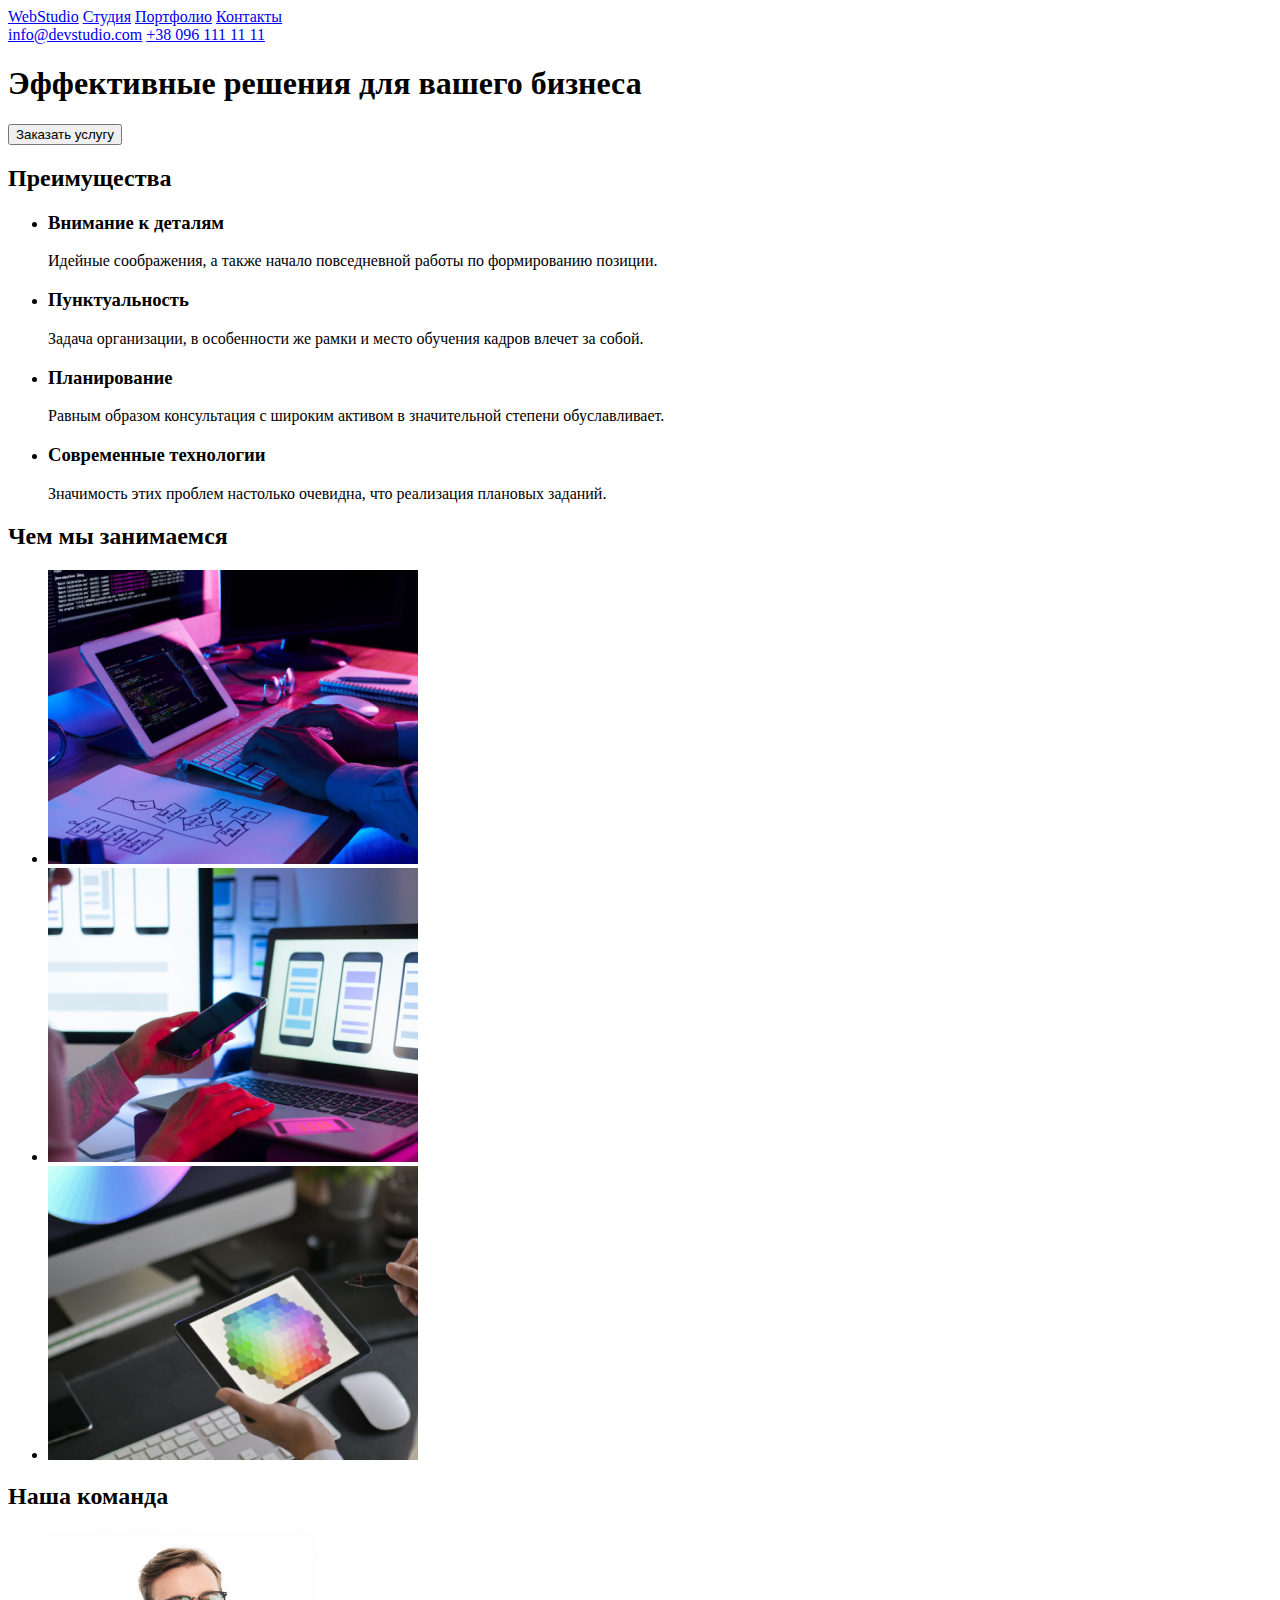
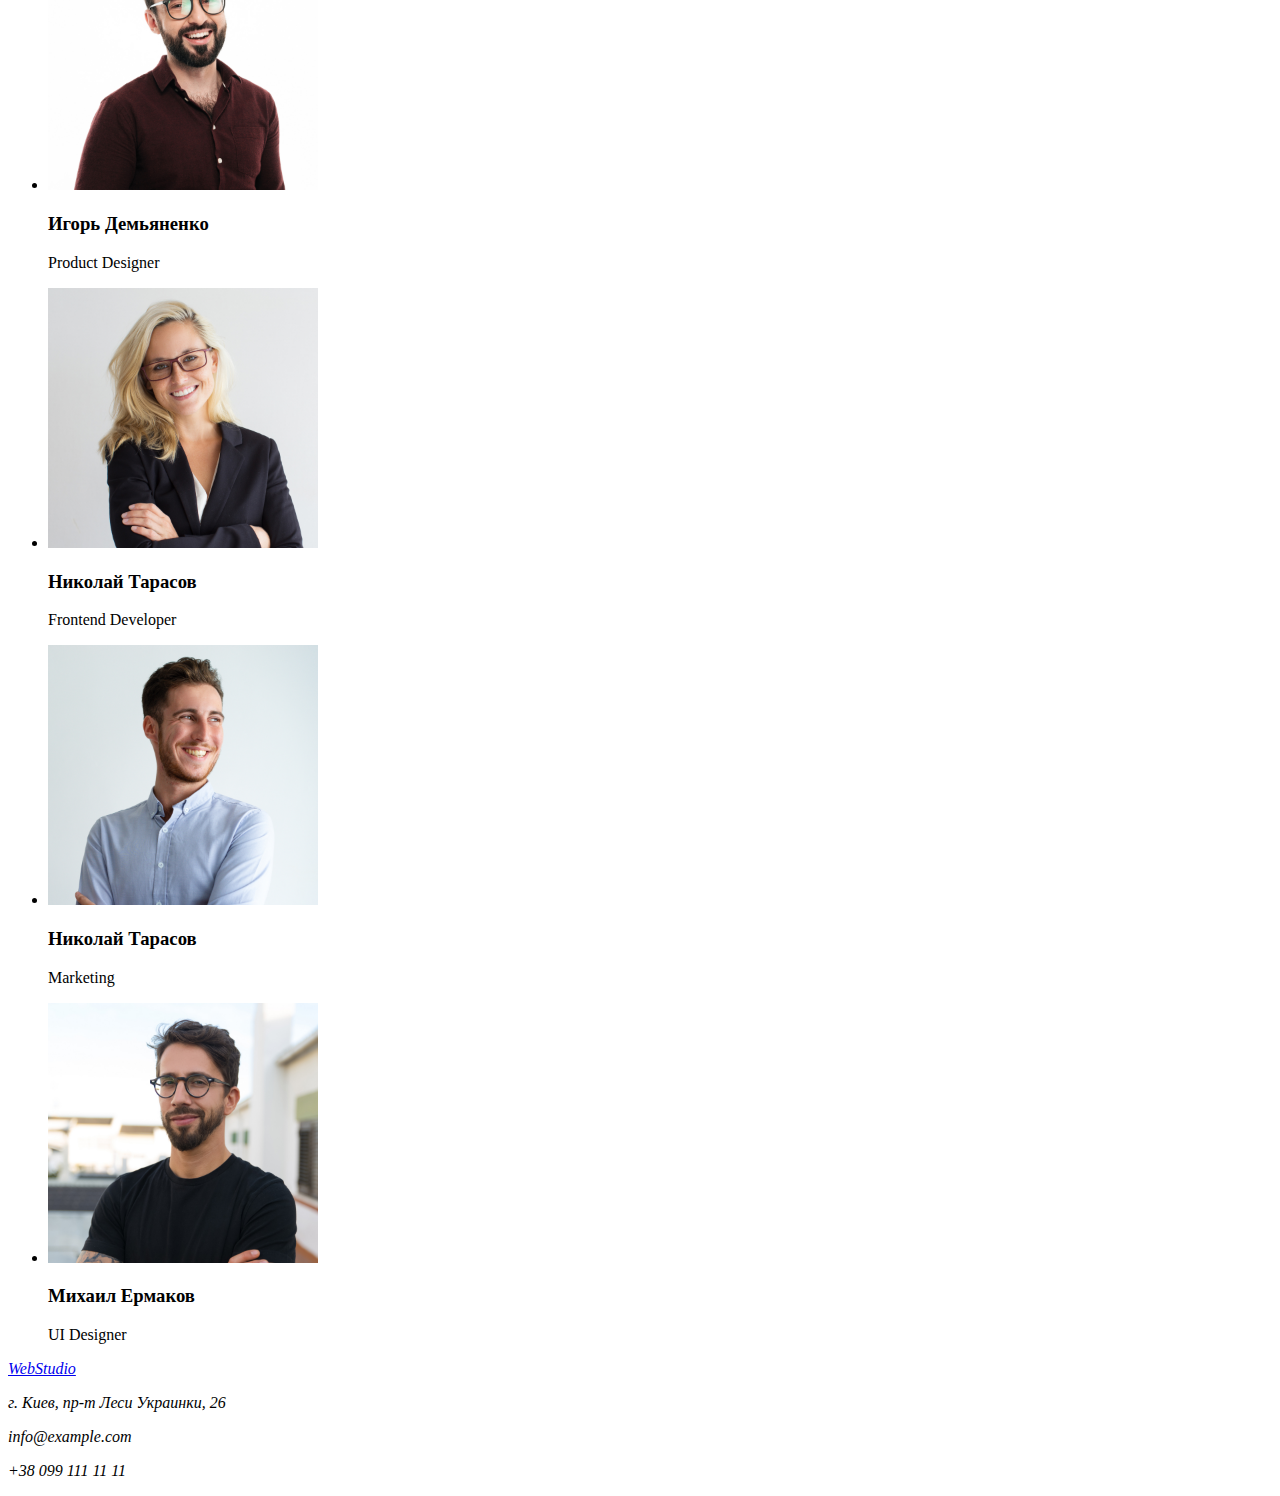
==== index.html @ b5eb221c "Вся домашняя работа №1" ====
<!DOCTYPE html>
<html lang="ru">
<head>
    <meta charset="UTF-8">
    <meta http-equiv="X-UA-Compatible" content="IE=edge">
    <meta name="viewport" content="width=device-width, initial-scale=1.0">
    <title>Document</title>
</head>
<body>
    <header>
        <nav>
            <a href="./index.html">WebStudio</a>
            <a href="./studio.html">Студия</a>
            <a href="./portfolio.html">Портфолио</a>
            <a href="./contacts.html">Контакты</a>
        </nav>
            <a href="mailto:info@devstudio.com">info@devstudio.com</a>
            <a href="tel:+380961111111">+38 096 111 11 11</a>
    </header>
    <main>

        <!-- Hero -->
        <section>
            <h1>Эффективные решения для вашего бизнеса</h1>
            
            <button type="button">Заказать услугу</button>
        </section>

        <!-- Advantages -->
        <section>
            <h2>Преимущества</h2>
            <ul>
                <li>
                    <h3>Внимание к деталям</h3>
                    <p>Идейные соображения, а также начало повседневной работы по формированию позиции.</p>
                </li>
                <li>
                    <h3>Пунктуальность</h3>
                    <p>Задача организации, в особенности же рамки и место обучения кадров влечет за собой.</p>
                </li>
                <li>
                    <h3>Планирование</h3>
                    <p>Равным образом консультация с широким активом в значительной степени обуславливает.</p>
                </li>
                <li>
                    <h3>Современные технологии</h3>
                    <p>Значимость этих проблем настолько очевидна, что реализация плановых заданий.</p>
                </li>
            </ul>
        </section>

        <!-- Works -->
        <section>
            <h2>Чем мы занимаемся</h2>
            <ul>
                <li>
                    <img src="./images/box-1.jpg" alt="Програмирование" width="370" height="294">
                </li>
                <li>
                    <img src="./images/box-2.jpg" alt="Дизайн" width="370" height="294">
                </li>
                <li>
                    <img src="./images/box-3.jpg" alt="Графика" width="370" height="294">
                </li>
            </ul>
        </section>

        <!-- Team -->
        <section>
            <h2>Наша команда</h2>
            <ul>
                <li>
                    <img src="./images/team-card-1.jpg" alt="Игорь Демьяненко" width="270" height="260">
                    <h3>Игорь Демьяненко</h3>
                    <p>Product Designer</p>
                </li>
                <li>
                    <img src="./images/team-card-2.jpg" alt="Ольга Репина" width="270" height="260">
                    <h3>Николай Тарасов</h3>
                    <p>Frontend Developer</p>
                </li>
                <li>
                    <img src="./images/team-card-3.jpg" alt="Николай Тарасов" width="270" height="260">
                    <h3>Николай Тарасов</h3>
                    <p>Marketing</p>
                </li>
                <li>
                    <img src="./images/team-card-4.jpg" alt="Михаил Ермаков" width="270" height="260">
                    <h3>Михаил Ермаков</h3>
                    <p>UI Designer</p>
                </li>
            </ul>
        </section>
    </main>
    <footer>
        <address>
            <a href="./index.html">WebStudio</a>
            <p>г. Киев, пр-т Леси Украинки, 26</p>
            <p>info@example.com</p>
            <p>+38 099 111 11 11</p>
        </address>
    </footer>
</body>
</html>
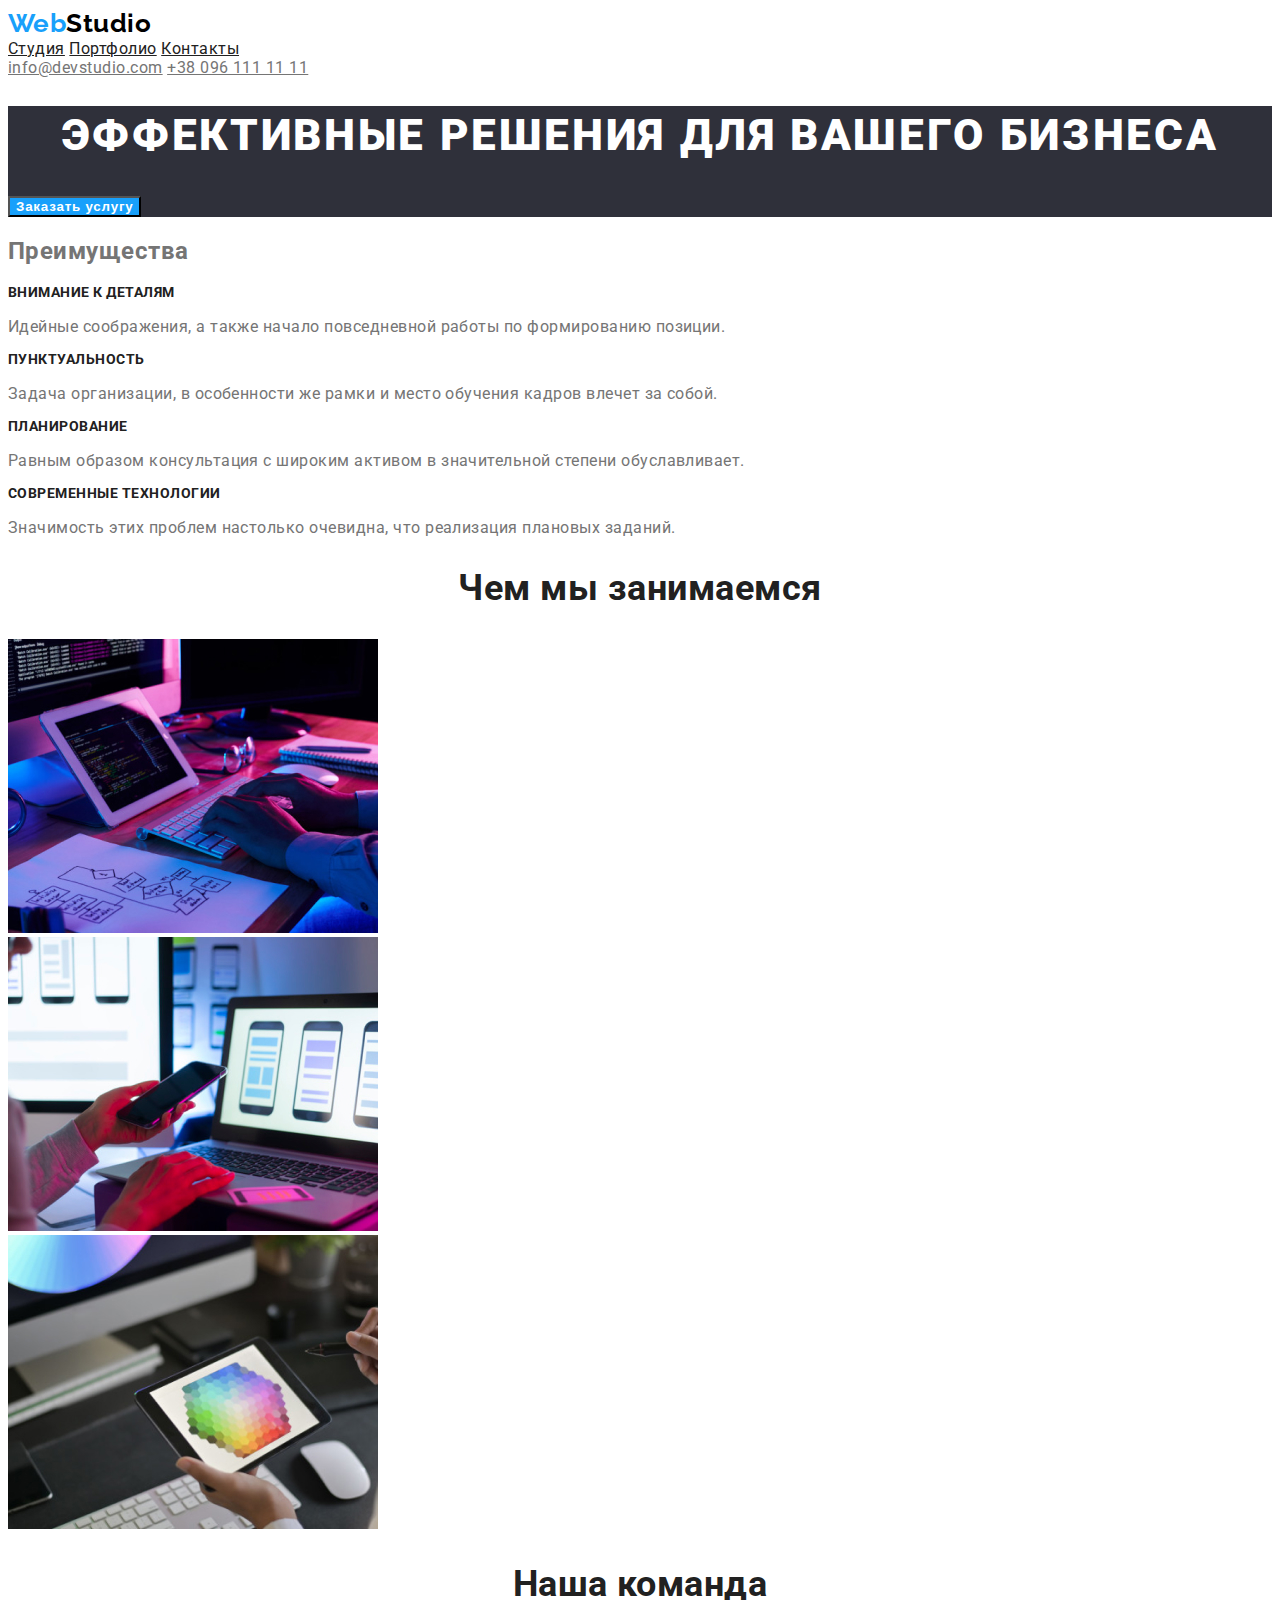
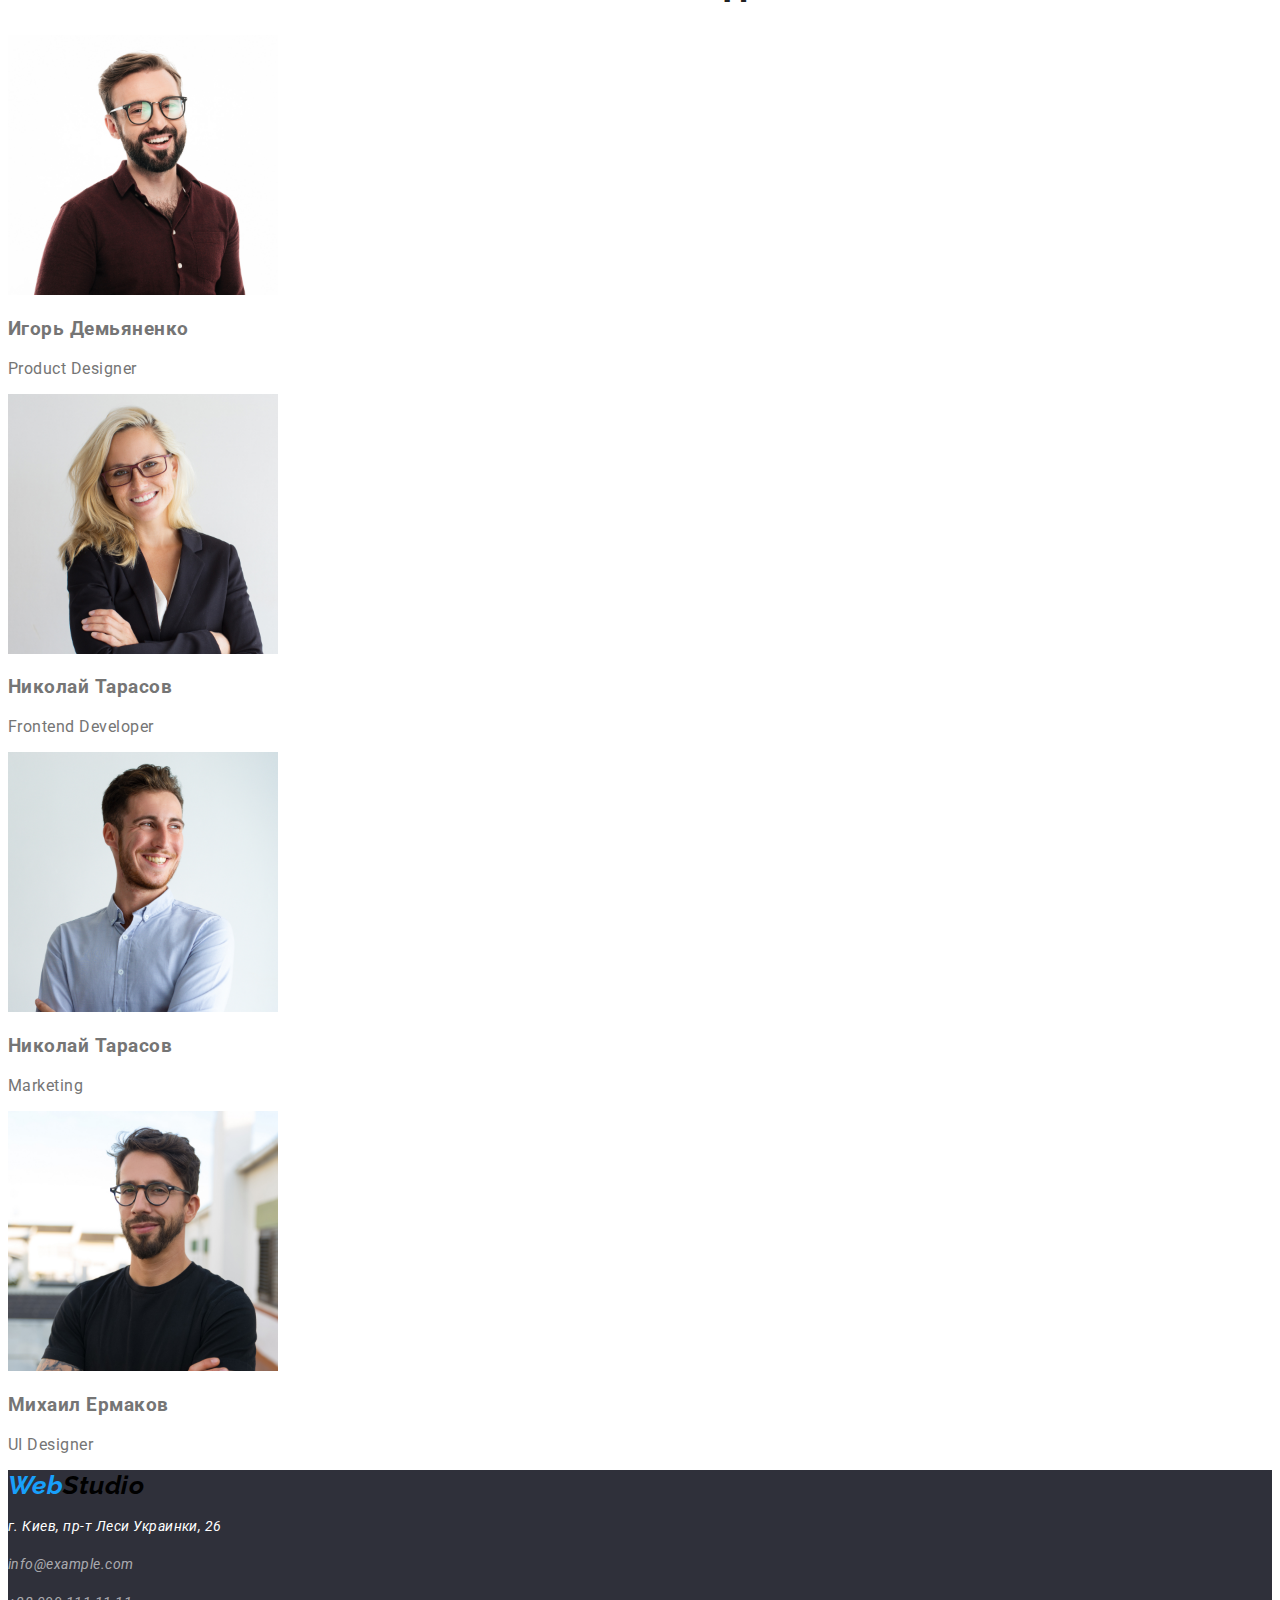
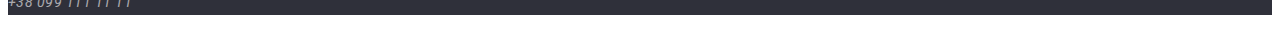
==== commit e8338fc2: "Добавлені виправлення" ====
--- a/index.html
+++ b/index.html
@@ -5,29 +5,34 @@
     <meta http-equiv="X-UA-Compatible" content="IE=edge">
     <meta name="viewport" content="width=device-width, initial-scale=1.0">
     <title>Document</title>
+    <link href="https://fonts.googleapis.com/css2?family=Raleway:wght@700&family=Roboto:wght@400;500;700;900&display=swap"
+        rel="stylesheet">
+    <link rel="stylesheet" href="./css/styles.css"/>
 </head>
 <body>
     <header>
+            <a href="./index.html" class="logo">
+                <span class="logo-begin">Web</span><span class="logo-end">Studio</span>
+            </a>
         <nav>
-            <a href="./index.html">WebStudio</a>
-            <a href="./studio.html">Студия</a>
-            <a href="./portfolio.html">Портфолио</a>
-            <a href="./contacts.html">Контакты</a>
+            <a href="./studio.html" class="menu">Студия</a>
+            <a href="./portfolio.html" class="menu">Портфолио</a>
+            <a href="./contacts.html" class="menu">Контакты</a>
         </nav>
-            <a href="mailto:info@devstudio.com">info@devstudio.com</a>
-            <a href="tel:+380961111111">+38 096 111 11 11</a>
+            <a href="mailto:info@devstudio.com" class="menu">info@devstudio.com</a>
+            <a href="tel:+380961111111" class="menu">+38 096 111 11 11</a>
     </header>
     <main>
 
         <!-- Hero -->
-        <section>
-            <h1>Эффективные решения для вашего бизнеса</h1>
+        <section class="hero">
+            <h1 class="hero-title">Эффективные решения для вашего бизнеса</h1>
             
-            <button type="button">Заказать услугу</button>
+            <button type="button" class="hero-button">Заказать услугу</button>
         </section>
 
-        <!-- Advantages -->
-        <section>
+        <!-- Skills -->
+        <section class="skills">
             <h2>Преимущества</h2>
             <ul>
                 <li>
@@ -50,54 +55,70 @@
         </section>
 
         <!-- Works -->
-        <section>
+        <section class="works">
             <h2>Чем мы занимаемся</h2>
             <ul>
                 <li>
-                    <img src="./images/box-1.jpg" alt="Програмирование" width="370" height="294">
+                    <a href="./">
+                        <img src="./images/box-1.jpg" alt="Програмирование" width="370" height="294">
+                    </a>
                 </li>
                 <li>
-                    <img src="./images/box-2.jpg" alt="Дизайн" width="370" height="294">
+                    <a href="./"></a>
+                        <img src="./images/box-2.jpg" alt="Дизайн" width="370" height="294">
+                    </a>
                 </li>
                 <li>
-                    <img src="./images/box-3.jpg" alt="Графика" width="370" height="294">
+                    <a href="./"></a>
+                        <img src="./images/box-3.jpg" alt="Графика" width="370" height="294">
+                    </a>
                 </li>
             </ul>
         </section>
 
         <!-- Team -->
-        <section>
+        <section class="team">
             <h2>Наша команда</h2>
             <ul>
                 <li>
+                    <a href="./"></a>
                     <img src="./images/team-card-1.jpg" alt="Игорь Демьяненко" width="270" height="260">
                     <h3>Игорь Демьяненко</h3>
                     <p>Product Designer</p>
+                    </a>
                 </li>
                 <li>
+                    <a href="./"></a>
                     <img src="./images/team-card-2.jpg" alt="Ольга Репина" width="270" height="260">
                     <h3>Николай Тарасов</h3>
                     <p>Frontend Developer</p>
+                    </a>
                 </li>
                 <li>
+                    <a href="./"></a>
                     <img src="./images/team-card-3.jpg" alt="Николай Тарасов" width="270" height="260">
                     <h3>Николай Тарасов</h3>
                     <p>Marketing</p>
+                    </a>
                 </li>
                 <li>
+                    <a href="./"></a>
                     <img src="./images/team-card-4.jpg" alt="Михаил Ермаков" width="270" height="260">
                     <h3>Михаил Ермаков</h3>
                     <p>UI Designer</p>
+                    </a>
                 </li>
             </ul>
         </section>
     </main>
     <footer>
-        <address>
-            <a href="./index.html">WebStudio</a>
-            <p>г. Киев, пр-т Леси Украинки, 26</p>
-            <p>info@example.com</p>
-            <p>+38 099 111 11 11</p>
+        <address class="address">
+            <a href="./index.html" class="logo">
+                <span class="logo-begin">Web</span><span class="logo-end">Studio</span>
+            </a>
+            <p class="address-city">г. Киев, пр-т Леси Украинки, 26</p>
+            <p class="address-text">info@example.com</p>
+            <p class="address-text">+38 099 111 11 11</p>
         </address>
     </footer>
 </body>
--- a/css/styles.css
+++ b/css/styles.css
@@ -0,0 +1,147 @@
+/* цвет основного фона #FFFFFF */
+/* цвет фона Hero и Футера: #2F303A */
+/* цвет дополнительного фона #F5F4FA */
+/* цвет текста заголовков #212121 */
+/* цвет основного текста #757575 */
+/* акцент #18A0FB */
+/* цвет текста белый #FFFFFF */
+
+
+:root {
+    --primary-bg-color: #FFFFFF;
+    --hero-bg-color: #2F303A;
+    --add-bg-color: #F5F4FA;
+    --title-color: #212121;
+    --text-color: #757575;
+    --accent-color: #18A0FB;
+    --text-white: #FFFFFF;
+    --text-black: #000000;
+}
+
+body {
+  background-color: var(--primary-bg-color);
+  font-family: Roboto, sans-serif;
+  color: var(--text-color);
+  font-size: 16px;
+  line-height: 1.19;
+  letter-spacing: 0.03em;
+}
+
+li {
+  list-style-type: none
+}
+
+ul {
+  padding-left: 0;
+}
+
+/* Оформление шапки */
+.logo {
+  font-family: Raleway, sans-serif;
+  font-weight: bold;
+  font-size: 26px;
+  text-decoration: none;
+}
+
+.logo-begin {
+  color: var(--accent-color);
+}
+
+.logo-end {
+  color: var(--text-black);
+}
+
+nav>.menu {
+  color: var(--title-color);
+}
+
+.menu {
+  color: var(--text-color);
+}
+
+.menu:hover, .menu:focus {
+  color: var(--accent-color);
+}
+
+/* Оформление Hero */
+
+.hero {
+  background-color: var(--hero-bg-color);
+}
+
+.hero-title {
+  color: var(--text-white);
+  font-weight: 900;
+  font-size: 44px;
+  line-height: 1.36;
+  text-align: center;
+  letter-spacing: 0.06em;
+  text-transform: uppercase;
+}
+
+.hero-button {
+  background-color: var(--accent-color);
+  color: var(--text-white);
+  font-weight: 700;
+  display: flex;
+  align-items: center;
+  text-align: center;
+  letter-spacing: 0.06em;
+  cursor: pointer;
+}
+
+/* Оформление Skills */
+
+.skills h3 {
+  color: var(--title-color);
+  font-weight: 700;
+  font-size: 14px;
+  line-height: 1.14;
+  text-transform: uppercase;
+}
+
+.skills > p {
+  font-size: 14px;
+  line-height: 1.71;
+}
+
+/* Оформление Works+Team */
+
+.works h2, .team h2 {
+  color: var(--title-color);
+  font-weight: 700;
+  font-size: 36px;
+  line-height: 1.17;
+  text-align: center;
+}
+
+.team > h3 {
+  color: var(--title-color);
+  font-weight: 500;
+  text-align: center;
+  text-shadow: 0px 4px 4px rgba(0, 0, 0, 0.25);
+}
+
+.team > p {
+  text-align: center;
+}
+
+/* Оформление address */
+
+footer {
+  background-color: var(--hero-bg-color);
+}
+
+.address > p {
+  font-size: 14px;
+  line-height: 1.71;
+  font-style: inherit;
+}
+
+.address-city {
+  color: var(--text-white);
+}
+
+.address-text {
+  color: rgba(255, 255, 255, 0.6);
+}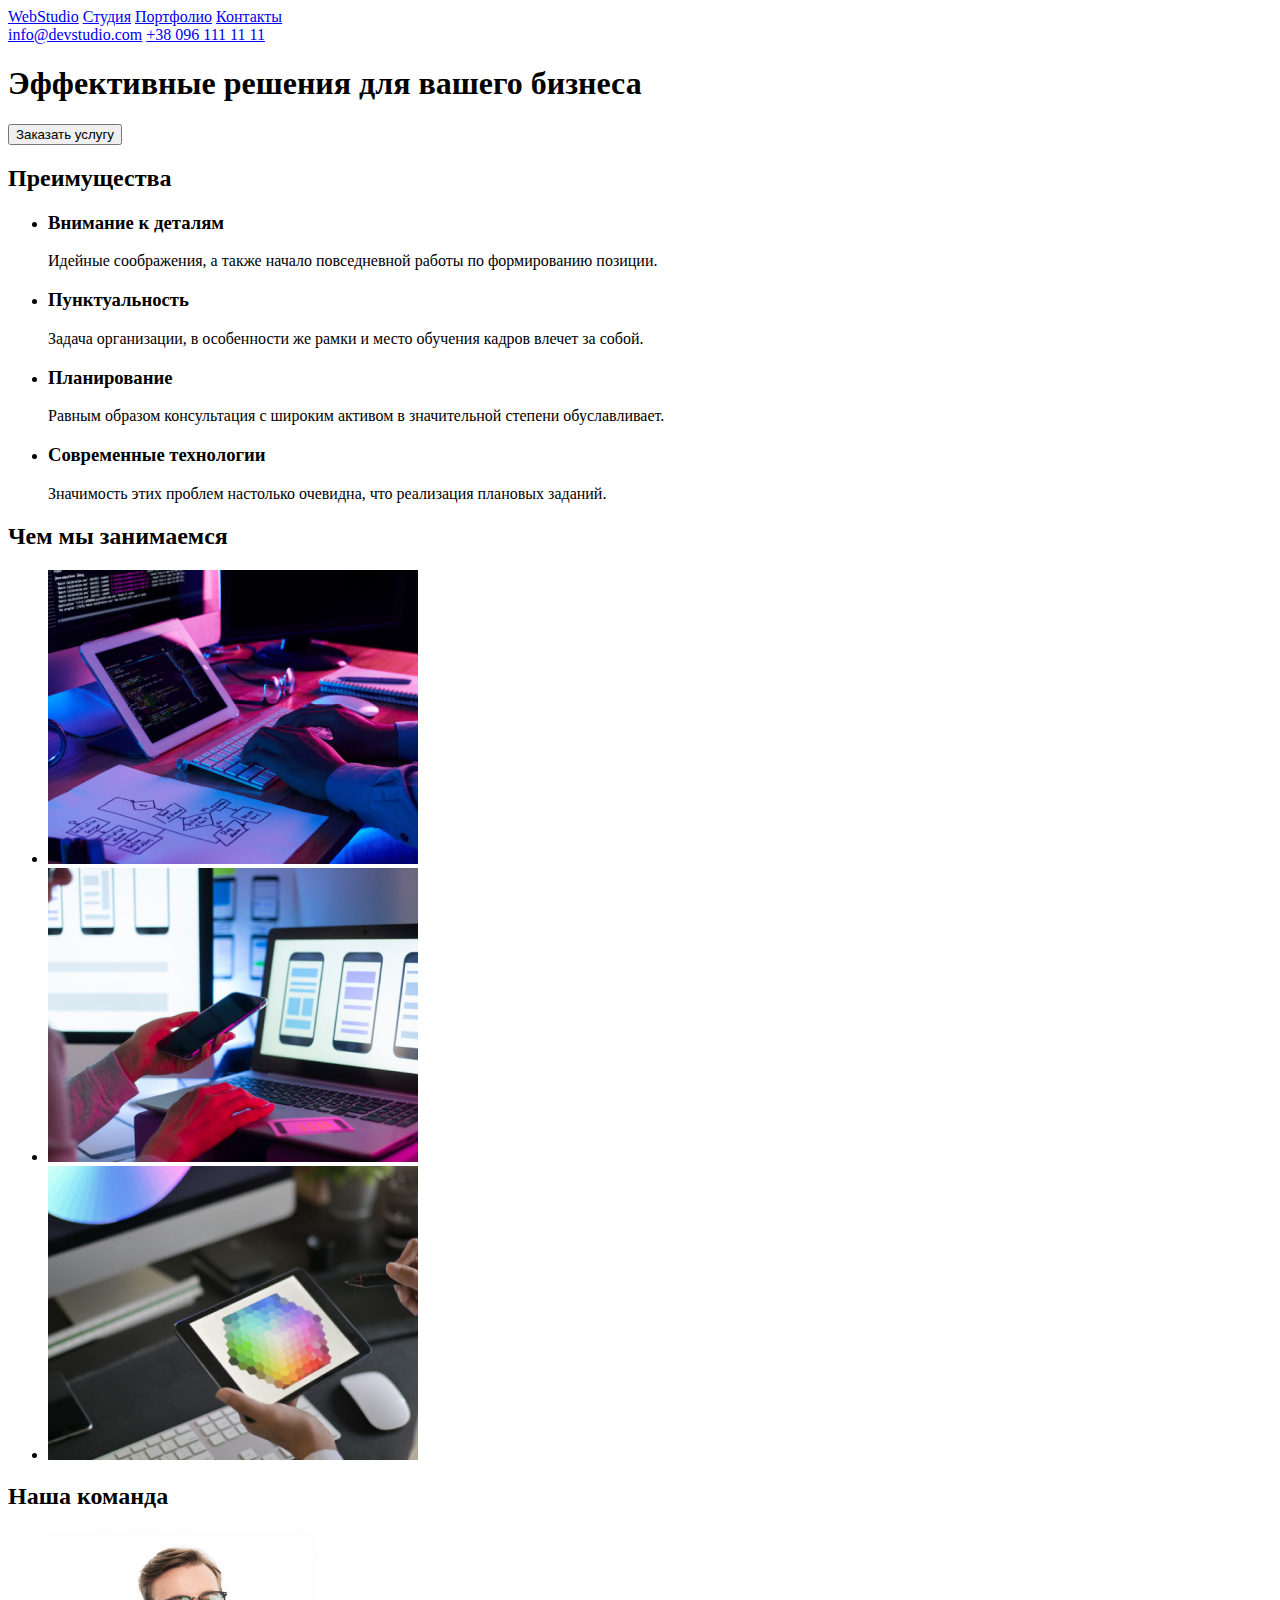
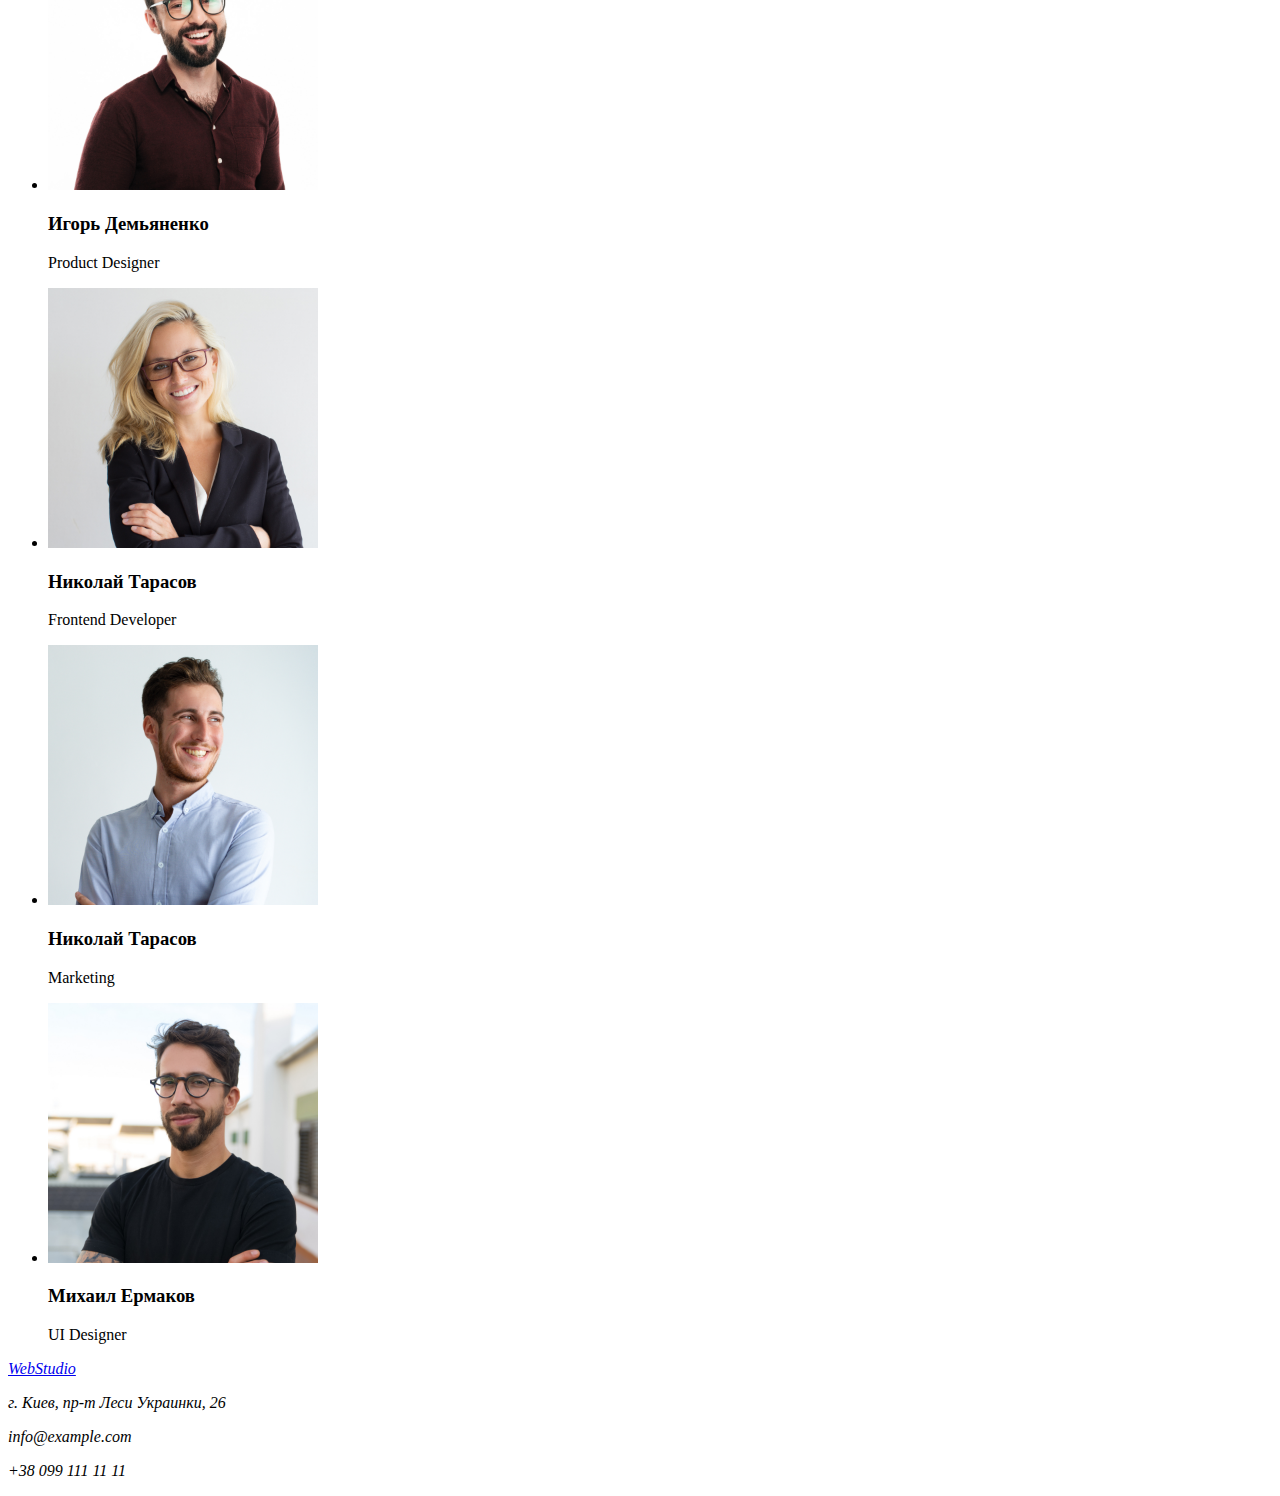
==== commit aeb8b0ad: "Виправлені картинки-посилання" ====
--- a/index.html
+++ b/index.html
@@ -5,34 +5,29 @@
     <meta http-equiv="X-UA-Compatible" content="IE=edge">
     <meta name="viewport" content="width=device-width, initial-scale=1.0">
     <title>Document</title>
-    <link href="https://fonts.googleapis.com/css2?family=Raleway:wght@700&family=Roboto:wght@400;500;700;900&display=swap"
-        rel="stylesheet">
-    <link rel="stylesheet" href="./css/styles.css"/>
 </head>
 <body>
     <header>
-            <a href="./index.html" class="logo">
-                <span class="logo-begin">Web</span><span class="logo-end">Studio</span>
-            </a>
         <nav>
-            <a href="./studio.html" class="menu">Студия</a>
-            <a href="./portfolio.html" class="menu">Портфолио</a>
-            <a href="./contacts.html" class="menu">Контакты</a>
+            <a href="./index.html">WebStudio</a>
+            <a href="./studio.html">Студия</a>
+            <a href="./portfolio.html">Портфолио</a>
+            <a href="./contacts.html">Контакты</a>
         </nav>
-            <a href="mailto:info@devstudio.com" class="menu">info@devstudio.com</a>
-            <a href="tel:+380961111111" class="menu">+38 096 111 11 11</a>
+            <a href="mailto:info@devstudio.com">info@devstudio.com</a>
+            <a href="tel:+380961111111">+38 096 111 11 11</a>
     </header>
     <main>
 
         <!-- Hero -->
-        <section class="hero">
-            <h1 class="hero-title">Эффективные решения для вашего бизнеса</h1>
+        <section>
+            <h1>Эффективные решения для вашего бизнеса</h1>
             
-            <button type="button" class="hero-button">Заказать услугу</button>
+            <button type="button">Заказать услугу</button>
         </section>
 
-        <!-- Skills -->
-        <section class="skills">
+        <!-- Advantages -->
+        <section>
             <h2>Преимущества</h2>
             <ul>
                 <li>
@@ -55,7 +50,7 @@
         </section>
 
         <!-- Works -->
-        <section class="works">
+        <section>
             <h2>Чем мы занимаемся</h2>
             <ul>
                 <li>
@@ -64,12 +59,12 @@
                     </a>
                 </li>
                 <li>
-                    <a href="./"></a>
+                    <a href="./">
                         <img src="./images/box-2.jpg" alt="Дизайн" width="370" height="294">
                     </a>
                 </li>
                 <li>
-                    <a href="./"></a>
+                    <a href="./">
                         <img src="./images/box-3.jpg" alt="Графика" width="370" height="294">
                     </a>
                 </li>
@@ -77,48 +72,38 @@
         </section>
 
         <!-- Team -->
-        <section class="team">
+        <section>
             <h2>Наша команда</h2>
             <ul>
                 <li>
-                    <a href="./"></a>
                     <img src="./images/team-card-1.jpg" alt="Игорь Демьяненко" width="270" height="260">
                     <h3>Игорь Демьяненко</h3>
                     <p>Product Designer</p>
-                    </a>
                 </li>
                 <li>
-                    <a href="./"></a>
                     <img src="./images/team-card-2.jpg" alt="Ольга Репина" width="270" height="260">
                     <h3>Николай Тарасов</h3>
                     <p>Frontend Developer</p>
-                    </a>
                 </li>
                 <li>
-                    <a href="./"></a>
                     <img src="./images/team-card-3.jpg" alt="Николай Тарасов" width="270" height="260">
                     <h3>Николай Тарасов</h3>
                     <p>Marketing</p>
-                    </a>
                 </li>
                 <li>
-                    <a href="./"></a>
                     <img src="./images/team-card-4.jpg" alt="Михаил Ермаков" width="270" height="260">
                     <h3>Михаил Ермаков</h3>
                     <p>UI Designer</p>
-                    </a>
                 </li>
             </ul>
         </section>
     </main>
     <footer>
-        <address class="address">
-            <a href="./index.html" class="logo">
-                <span class="logo-begin">Web</span><span class="logo-end">Studio</span>
-            </a>
-            <p class="address-city">г. Киев, пр-т Леси Украинки, 26</p>
-            <p class="address-text">info@example.com</p>
-            <p class="address-text">+38 099 111 11 11</p>
+        <address>
+            <a href="./index.html">WebStudio</a>
+            <p>г. Киев, пр-т Леси Украинки, 26</p>
+            <p>info@example.com</p>
+            <p>+38 099 111 11 11</p>
         </address>
     </footer>
 </body>
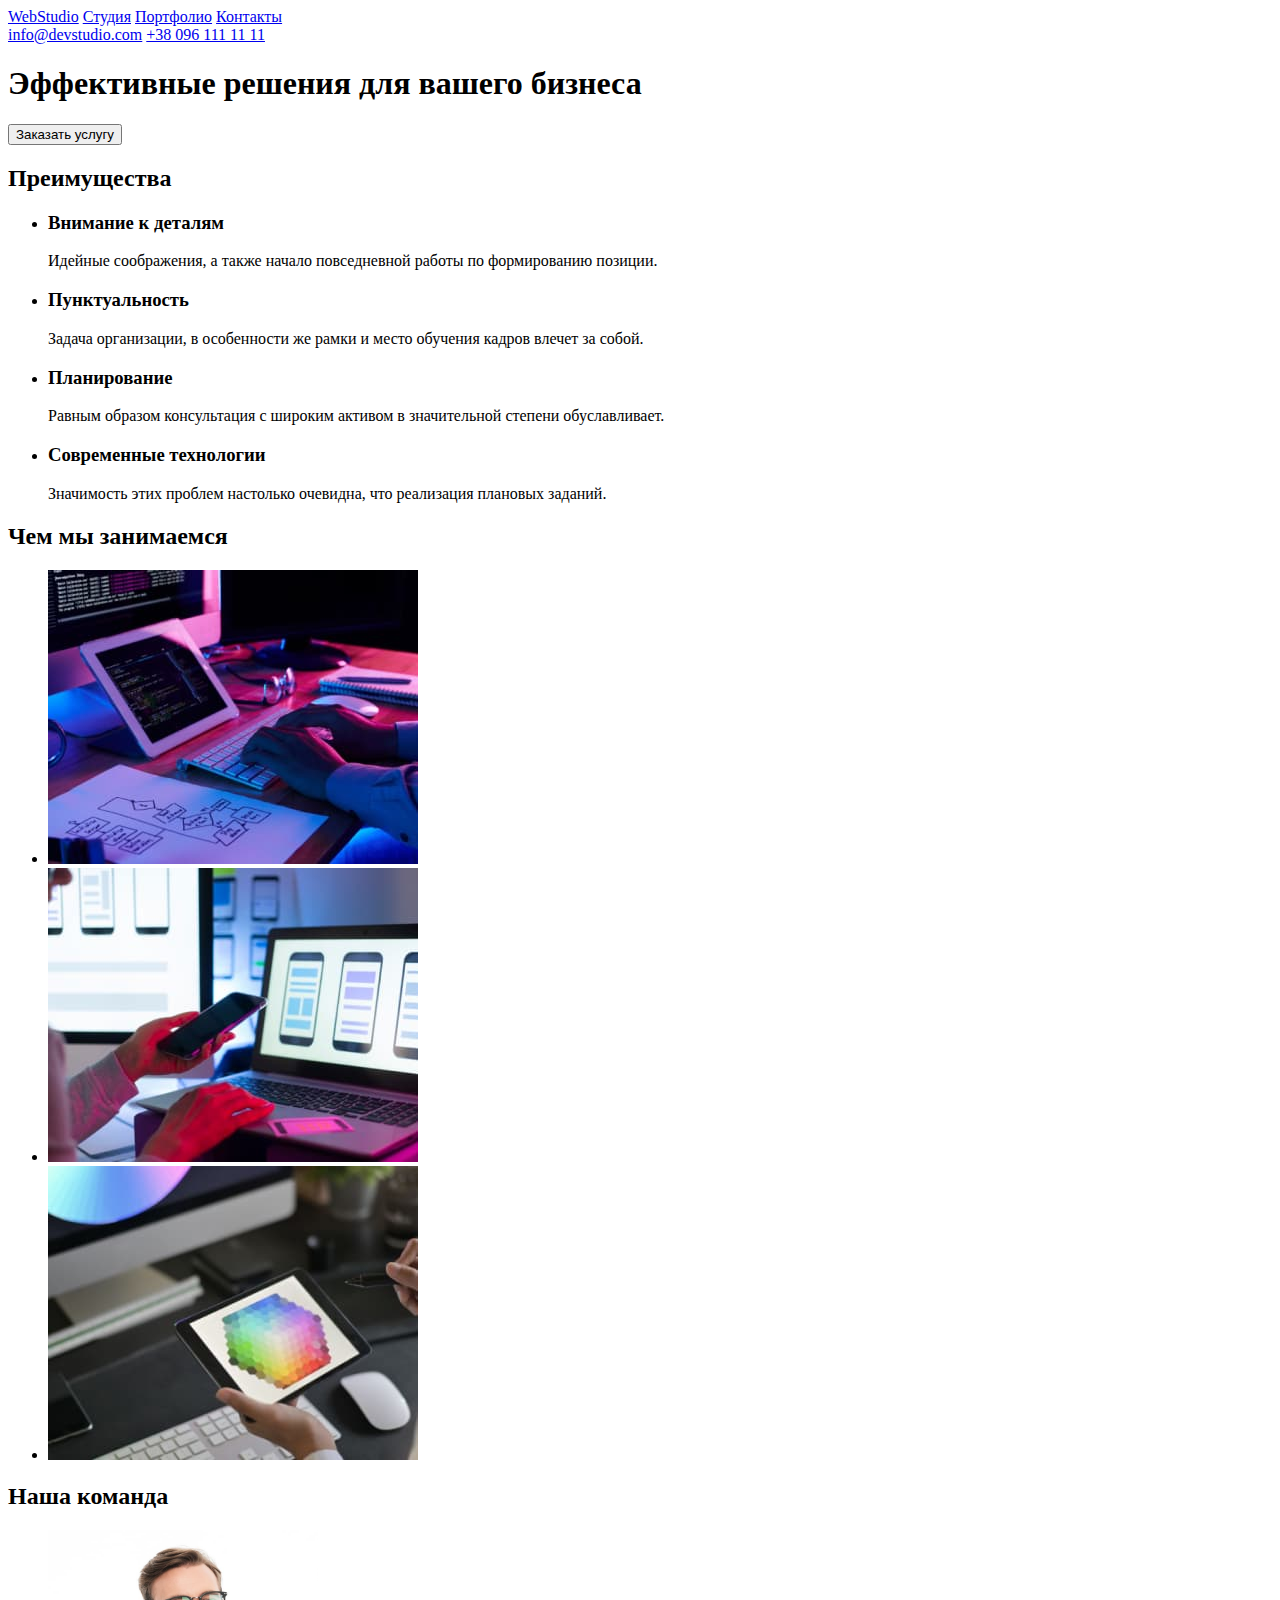
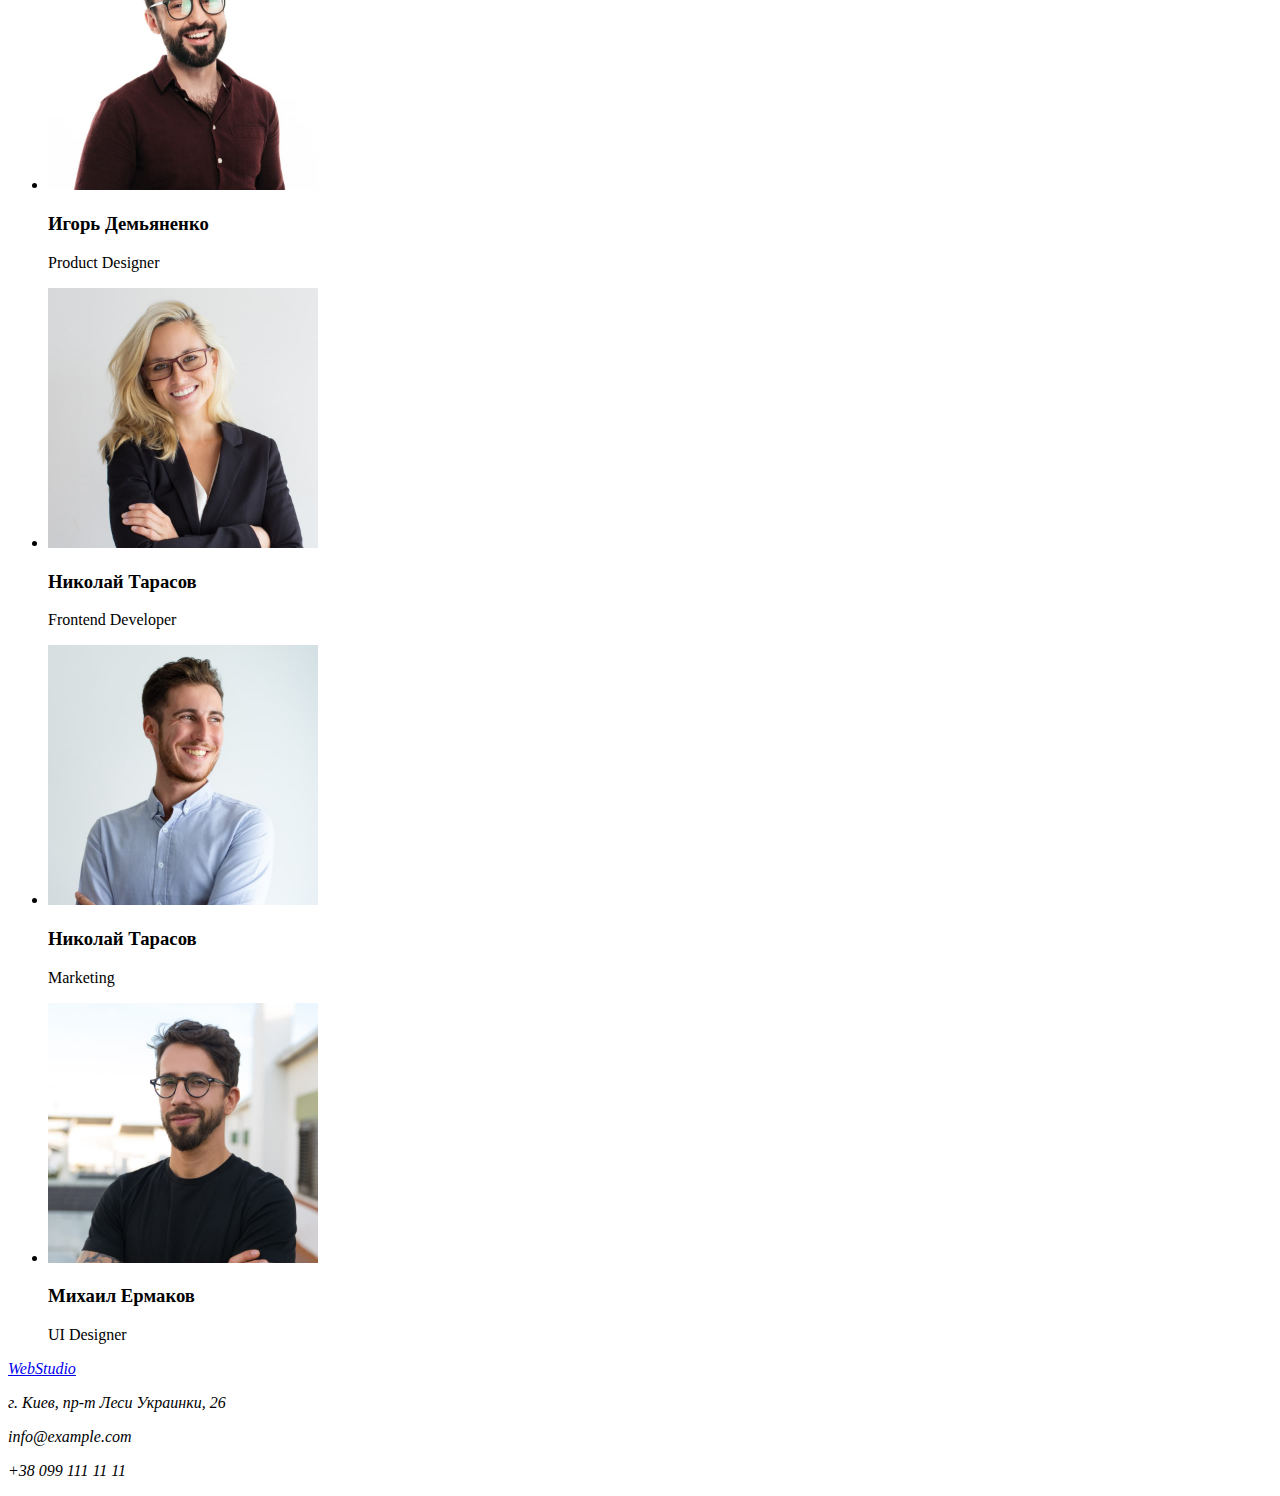
==== commit 4fc17e10: "Update index.html" ====
--- a/index.html
+++ b/index.html
@@ -1,11 +1,13 @@
 <!DOCTYPE html>
 <html lang="ru">
+
 <head>
     <meta charset="UTF-8">
     <meta http-equiv="X-UA-Compatible" content="IE=edge">
     <meta name="viewport" content="width=device-width, initial-scale=1.0">
-    <title>Document</title>
+    <title>Главная</title>
 </head>
+
 <body>
     <header>
         <nav>
@@ -14,15 +16,15 @@
             <a href="./portfolio.html">Портфолио</a>
             <a href="./contacts.html">Контакты</a>
         </nav>
-            <a href="mailto:info@devstudio.com">info@devstudio.com</a>
-            <a href="tel:+380961111111">+38 096 111 11 11</a>
+        <a href="mailto:info@devstudio.com">info@devstudio.com</a>
+        <a href="tel:+380961111111">+38 096 111 11 11</a>
     </header>
     <main>
 
         <!-- Hero -->
         <section>
             <h1>Эффективные решения для вашего бизнеса</h1>
-            
+
             <button type="button">Заказать услугу</button>
         </section>
 
@@ -54,19 +56,13 @@
             <h2>Чем мы занимаемся</h2>
             <ul>
                 <li>
-                    <a href="./">
-                        <img src="./images/box-1.jpg" alt="Програмирование" width="370" height="294">
-                    </a>
+                    <img src="./images/box-1.jpg" alt="Програмирование" width="370" height="294">
                 </li>
                 <li>
-                    <a href="./">
-                        <img src="./images/box-2.jpg" alt="Дизайн" width="370" height="294">
-                    </a>
+                    <img src="./images/box-2.jpg" alt="Дизайн" width="370" height="294">
                 </li>
                 <li>
-                    <a href="./">
-                        <img src="./images/box-3.jpg" alt="Графика" width="370" height="294">
-                    </a>
+                    <img src="./images/box-3.jpg" alt="Графика" width="370" height="294">
                 </li>
             </ul>
         </section>
@@ -107,4 +103,5 @@
         </address>
     </footer>
 </body>
+
 </html>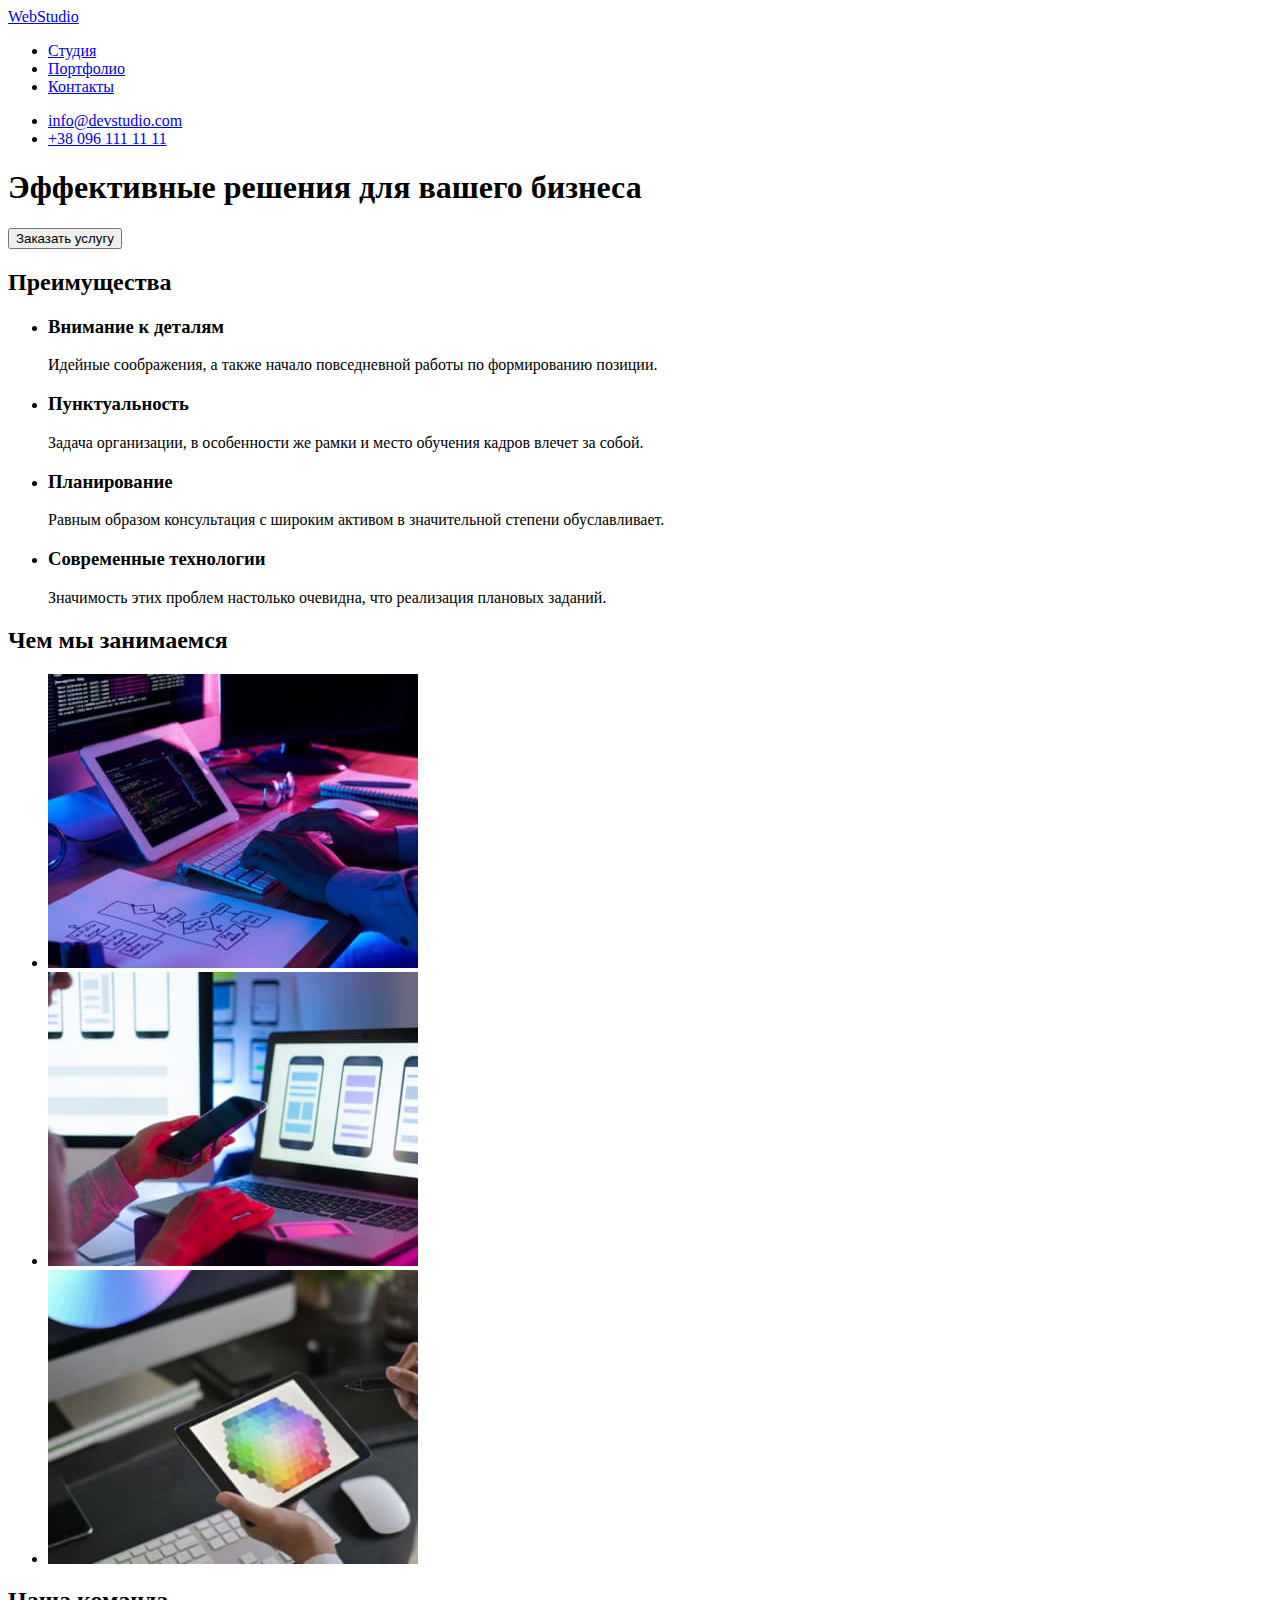
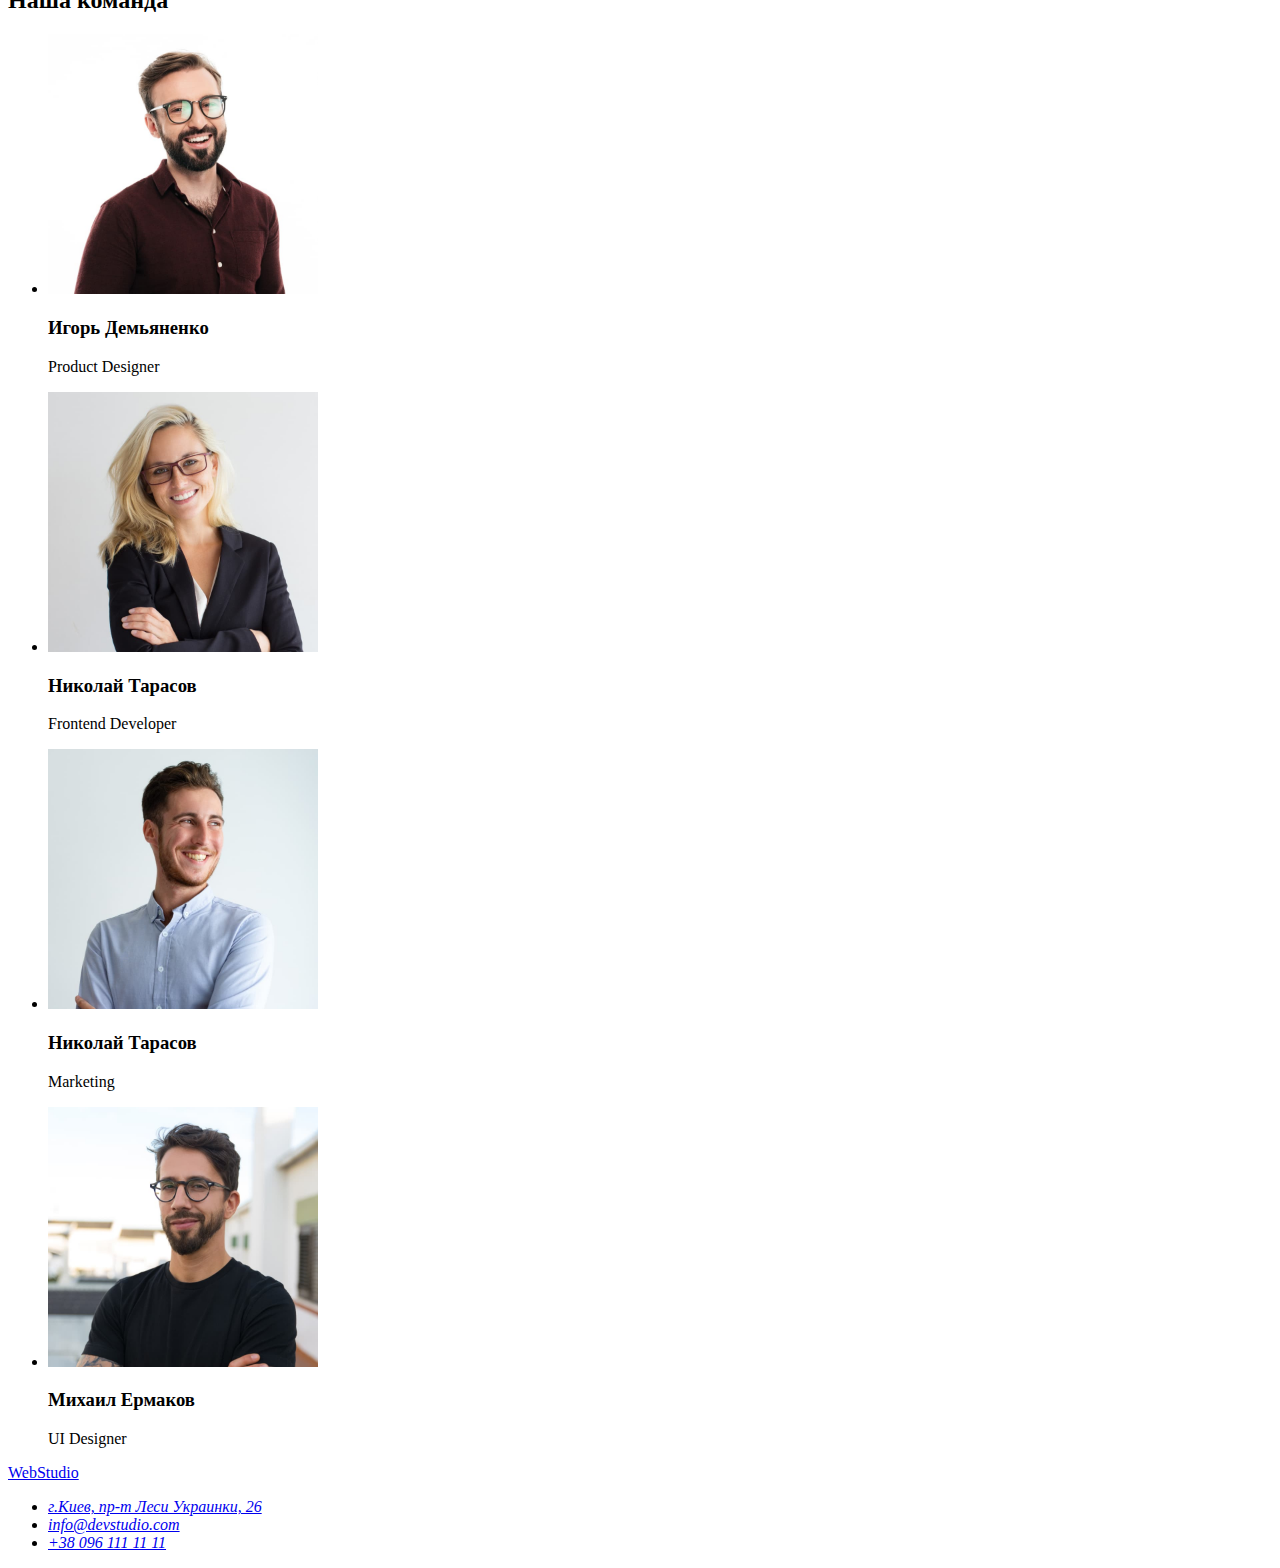
==== commit fb9739f5: "доработка" ====
--- a/index.html
+++ b/index.html
@@ -12,12 +12,16 @@
     <header>
         <nav>
             <a href="./index.html">WebStudio</a>
-            <a href="./studio.html">Студия</a>
-            <a href="./portfolio.html">Портфолио</a>
-            <a href="./contacts.html">Контакты</a>
+            <ul>
+                <li><a href="./studio.html">Студия</a></li>
+                <li><a href="./portfolio.html">Портфолио</a></li>
+                <li><a href="./contacts.html">Контакты</a></li>
+            </ul>
         </nav>
-        <a href="mailto:info@devstudio.com">info@devstudio.com</a>
-        <a href="tel:+380961111111">+38 096 111 11 11</a>
+        <ul>
+            <li><a href="mailto:info@devstudio.com">info@devstudio.com</a></li>
+            <li><a href="tel:+380961111111">+38 096 111 11 11</a></li>
+        </ul>
     </header>
     <main>
 
@@ -95,11 +99,14 @@
         </section>
     </main>
     <footer>
+        <a href="./index.html">WebStudio</a>
         <address>
-            <a href="./index.html">WebStudio</a>
-            <p>г. Киев, пр-т Леси Украинки, 26</p>
-            <p>info@example.com</p>
-            <p>+38 099 111 11 11</p>
+            <ul>
+                <li><a href="https://goo.gl/maps/xgFosmUfhNx1MXcA8">
+                        г.Киев, пр-т Леси Украинки, 26</a></li>
+                <li><a href="mailto:info@devstudio.com">info@devstudio.com</a></li>
+                <li><a href="tel:+380961111111">+38 096 111 11 11</a></li>
+            </ul>
         </address>
     </footer>
 </body>
